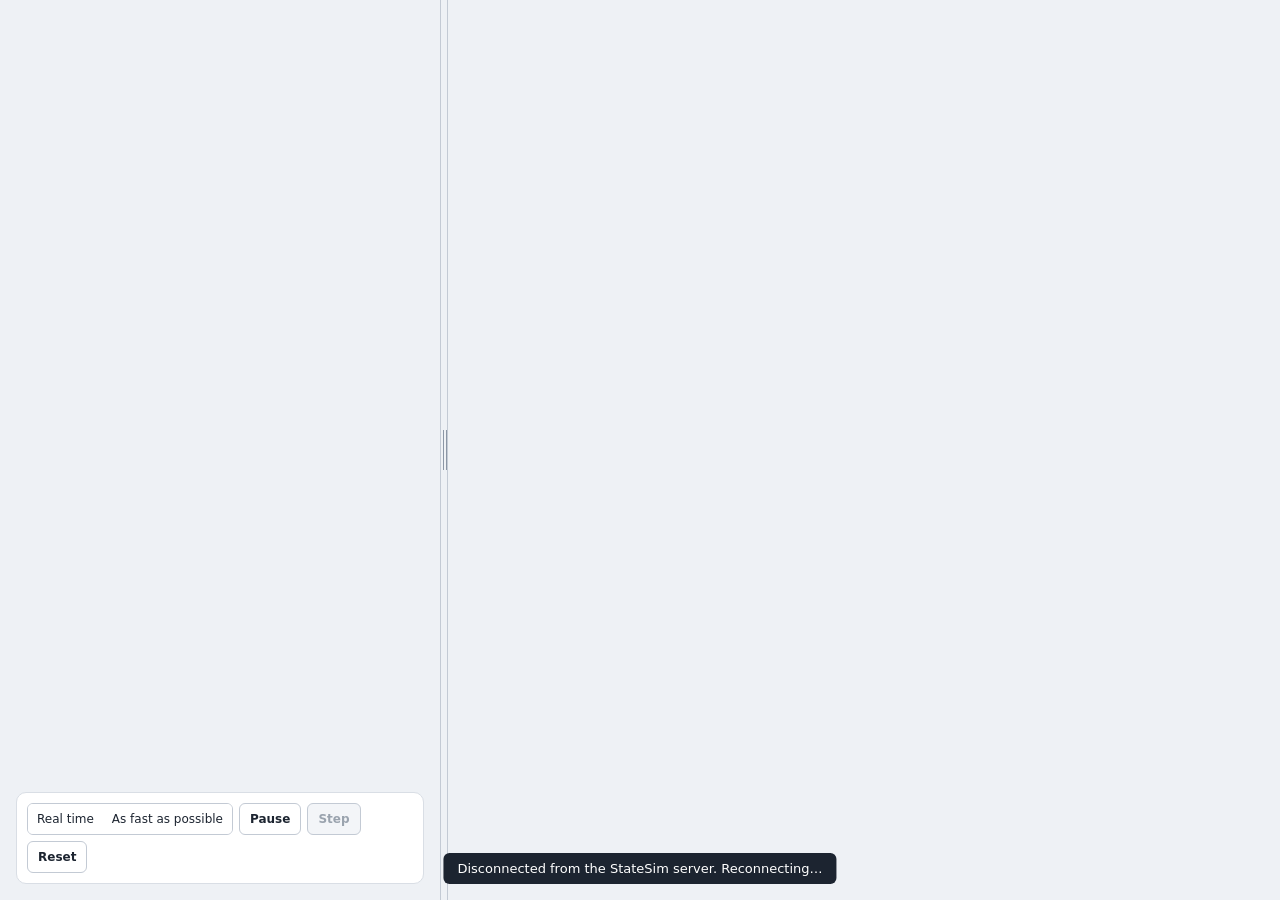
==== src/statesim_server/static/index.html @ c78f5fb8 "Add web front end (statesim_server) with input display columns - statesim_server: local server (webs" ====
<!doctype html>
<html lang="en">
<head>
<meta charset="utf-8">
<meta name="viewport" content="width=device-width, initial-scale=1">
<title>StateSim</title>
<link rel="stylesheet" href="app.css">
</head>
<body>
<div class="layout">
  <div class="left" id="left">
    <section class="panels" id="panels" aria-label="Aircraft panels"></section>
    <section class="inputs" id="inputs" aria-label="Inputs"></section>
    <div class="topbar" id="runbar">
      <div class="seg" role="group" aria-label="Run mode">
        <button type="button" id="mode-realtime" data-mode="realtime">Real time</button>
        <button type="button" id="mode-fast" data-mode="fast">As fast as possible</button>
      </div>
      <button type="button" class="btn" id="pause">Pause</button>
      <button type="button" class="btn" id="step" disabled>Step</button>
      <button type="button" class="btn" id="reset">Reset</button>
    </div>
  </div>

  <div class="splitter" id="splitter" role="separator" aria-orientation="vertical"
       aria-label="Resize panes" aria-valuemin="280" aria-valuenow="440" tabindex="0"></div>

  <div class="right">
    <section class="machines" id="machines" aria-label="State machines"></section>
  </div>
</div>
<div class="banner" id="banner" role="status" hidden></div>
<script src="app.js"></script>
</body>
</html>
---- src/statesim_server/static/app.css ----
:root {
  --blue: #005c99; --blue-dark: #003d66; --blue-tint: #dcf0fa;
  --ink: #1c2430; --muted: #4a5565; --line: #d9dee5; --line-strong: #c3cad4;
  --bg: #eef1f5; --card: #ffffff; --state-bg: #f6f8fa;
  --green: #00a37d; --green-dark: #007a5e; --red: #c62a3a;
  --global: #b35c00; --global-tint: #fff1de; --global-ink: #6b3600;
}
* { box-sizing: border-box; }
html, body { height: 100%; }
body { margin: 0; background: var(--bg); color: var(--ink); font-family: Inter, "Segoe UI", system-ui, sans-serif; }

/* layout: two panes and a splitter */
.layout { height: 100vh; display: flex; }
.left { flex: 0 0 auto; width: 440px; min-width: 280px; overflow: auto; padding: 16px;
        display: flex; flex-direction: column; gap: 12px; }
.right { flex: 1 1 0; min-width: 0; overflow: auto; padding: 16px; }
.splitter { flex: 0 0 8px; cursor: col-resize; background: var(--bg); border-left: 1px solid var(--line-strong);
            border-right: 1px solid var(--line-strong); position: relative; touch-action: none; }
.splitter::after { content: ""; position: absolute; top: 50%; left: 2px; width: 2px; height: 40px; margin-top: -20px;
                   border-left: 1px solid #8b96a5; border-right: 1px solid #8b96a5; }
.splitter:hover, .splitter:focus-visible, .splitter.dragging { background: var(--blue-tint); outline: none; }
body.resizing { cursor: col-resize; user-select: none; }

.panels:empty { display: none; }

/* run controls (bottom of the left pane) */
.topbar { margin-top: auto; display: flex; flex-wrap: wrap; align-items: center; gap: 6px;
          background: var(--card); border: 1px solid var(--line); border-radius: 10px; padding: 10px; }
.seg { display: flex; border: 1px solid var(--line-strong); border-radius: 6px; overflow: hidden; }
.seg button { font: inherit; font-size: 12px; border: 0; padding: 8px 9px; background: var(--card); color: var(--ink); cursor: pointer; }
.seg button[aria-pressed="true"] { background: var(--blue); color: #fff; font-weight: 600; }
.btn { font: inherit; font-size: 12px; font-weight: 600; border: 1px solid var(--line-strong); border-radius: 6px;
       padding: 8px 10px; background: var(--card); color: var(--ink); cursor: pointer; }
.btn:disabled { color: #9aa3ae; background: #f3f5f8; cursor: default; }

/* input cards */
.inputs { display: grid; grid-template-columns: repeat(auto-fill, minmax(170px, 1fr)); gap: 12px; }
.card { background: var(--card); border: 1px solid var(--line); border-radius: 10px; padding: 14px;
        display: flex; flex-direction: column; gap: 10px; min-width: 0; }
.card.wide { grid-column: 1 / -1; }
.card h2 { margin: 0; font-size: 12px; font-weight: 700; letter-spacing: 0.08em; color: var(--blue); text-transform: uppercase; }
.pb { font: inherit; font-size: 13px; font-weight: 700; border-radius: 6px; padding: 10px; text-transform: uppercase;
      overflow-wrap: anywhere; cursor: pointer; }
.pb.momentary { border: 0; background: var(--red); color: #fff; padding: 12px; }
.pb.lit { border: 2px solid var(--ink); background: var(--card); color: var(--ink); }
.pb.lit.on { border-color: var(--green-dark); background: var(--green); color: #fff; }
.row { display: flex; justify-content: space-between; align-items: center; gap: 8px; font-size: 13px; }
.row > label, .switch > span:first-child { overflow-wrap: anywhere; min-width: 0; }
.val { font-family: "JetBrains Mono", Consolas, monospace; font-weight: 700; color: var(--blue); }
input[type=range] { width: 100%; accent-color: var(--blue); }
select, input[type=number], input[type=text] { font: inherit; font-size: 13px; padding: 6px 8px; border: 1px solid var(--line-strong);
         border-radius: 6px; background: var(--card); color: var(--ink); min-width: 0; }
input[type=number] { width: 110px; }

/* two-state sliding switch */
.switch { display: flex; justify-content: space-between; align-items: center; gap: 10px; font-size: 13px; cursor: pointer; }
.switch input { position: absolute; opacity: 0; width: 1px; height: 1px; }
.track { position: relative; flex: 0 0 auto; width: 42px; height: 24px; border-radius: 12px; background: #b9c1cc; transition: background .15s; }
.track::after { content: ""; position: absolute; top: 3px; left: 3px; width: 18px; height: 18px; border-radius: 50%;
                background: #fff; box-shadow: 0 1px 2px rgba(0,0,0,.25); transition: transform .15s; }
.switch input:checked + .track { background: var(--blue); }
.switch input:checked + .track::after { transform: translateX(18px); }
.switch input:focus-visible + .track { outline: 2px solid var(--blue); outline-offset: 2px; }
button:focus-visible, select:focus-visible, input:focus-visible { outline: 2px solid var(--blue); outline-offset: 2px; }

/* state machines */
.machines { display: grid; grid-template-columns: repeat(auto-fill, 200px); gap: 10px; }
.sm { background: var(--card); border: 1px solid var(--line); border-radius: 10px; padding: 10px;
      display: flex; flex-direction: column; gap: 8px; }
.sm h3 { margin: 0; font-size: 14px; font-weight: 700; color: var(--blue); overflow-wrap: anywhere; }
.states { display: grid; grid-template-columns: repeat(2, minmax(0, 1fr)); gap: 6px; }
.st { min-height: 34px; display: flex; align-items: center; justify-content: center; text-align: center;
      font: inherit; font-size: 12px; font-weight: 600; line-height: 1.2; padding: 4px 6px; margin: 0;
      border: 2px solid var(--line); border-radius: 6px; background: var(--state-bg); color: var(--muted);
      overflow-wrap: break-word; word-break: normal; cursor: default; }
.st.small { font-size: 10px; }
.st.active { border-color: var(--blue); background: var(--blue); color: #fff; font-weight: 700; }
.st.next { border-color: var(--blue); background: var(--blue-tint); color: var(--blue-dark); }
.st.next-global { border-style: dashed; border-color: var(--global); background: var(--global-tint); color: var(--global-ink); }

.banner { position: fixed; left: 50%; bottom: 16px; transform: translateX(-50%); background: var(--ink); color: #fff;
          font-size: 13px; padding: 8px 14px; border-radius: 6px; }
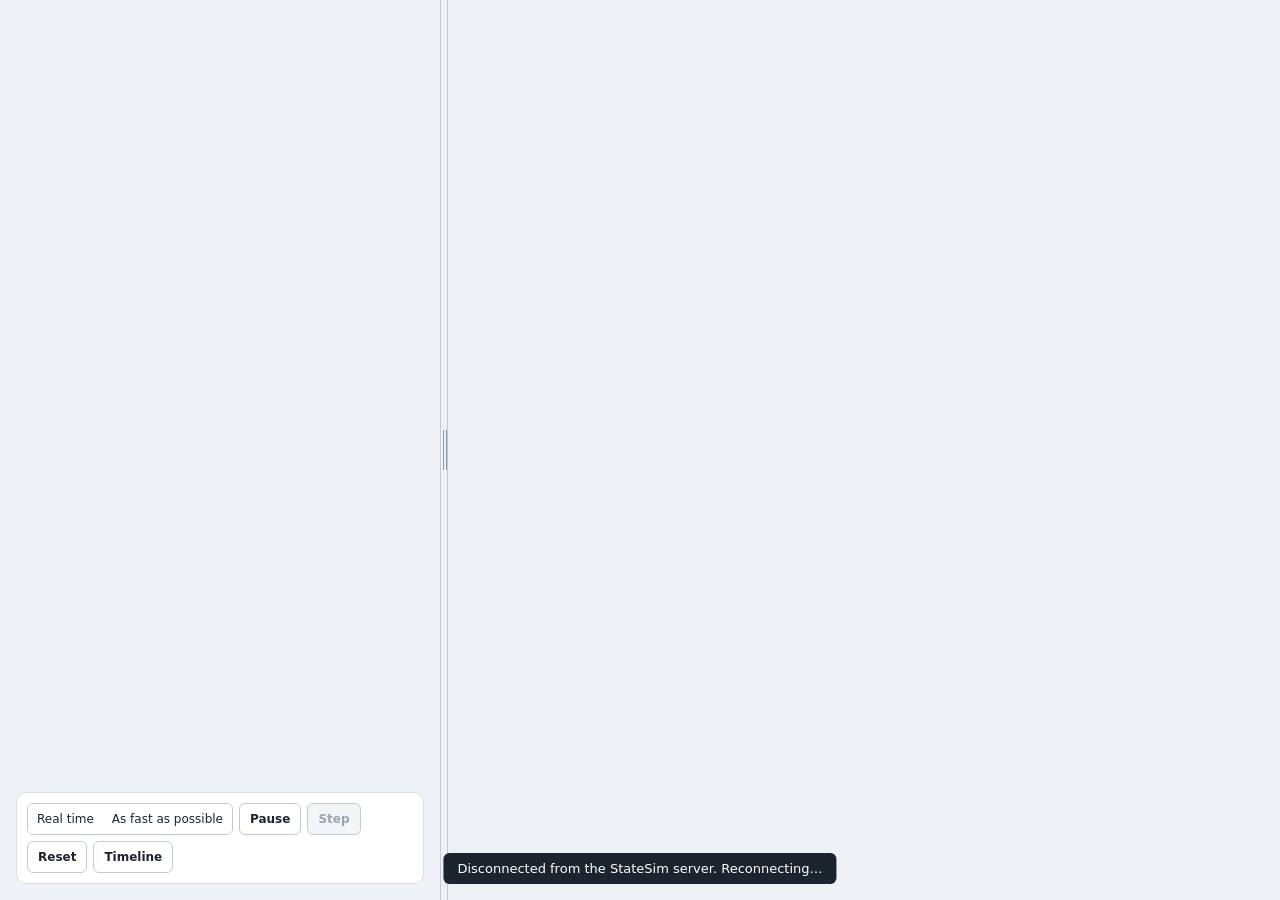
==== commit 7aebacb5: "Timeline T4: timeline pane, swimlanes and sequence chart - static/timeline.js, timeline.css: optiona" ====
--- a/src/statesim_server/static/index.html
+++ b/src/statesim_server/static/index.html
@@ -5,8 +5,10 @@
 <meta name="viewport" content="width=device-width, initial-scale=1">
 <title>StateSim</title>
 <link rel="stylesheet" href="app.css">
+<link rel="stylesheet" href="timeline.css">
 </head>
 <body>
+<header class="top" id="top" aria-label="Aircraft panels" hidden></header>
 <div class="layout">
   <div class="left" id="left">
     <section class="panels" id="panels" aria-label="Aircraft panels"></section>
@@ -19,6 +21,7 @@
       <button type="button" class="btn" id="pause">Pause</button>
       <button type="button" class="btn" id="step" disabled>Step</button>
       <button type="button" class="btn" id="reset">Reset</button>
+      <button type="button" class="btn" id="timeline-toggle" aria-pressed="false" aria-controls="timeline">Timeline</button>
     </div>
   </div>
 
@@ -29,7 +32,12 @@
     <section class="machines" id="machines" aria-label="State machines"></section>
   </div>
 </div>
+<div class="tl-splitter" id="timeline-splitter" role="separator" aria-orientation="horizontal"
+     aria-label="Resize timeline" aria-valuemin="120" aria-valuenow="260" tabindex="0" hidden></div>
+<section class="timeline" id="timeline" aria-label="Timeline" hidden></section>
 <div class="banner" id="banner" role="status" hidden></div>
+<script src="panels.js"></script>
+<script src="timeline.js"></script>
 <script src="app.js"></script>
 </body>
 </html>
--- a/src/statesim_server/static/app.css
+++ b/src/statesim_server/static/app.css
@@ -3,15 +3,20 @@
   --ink: #1c2430; --muted: #4a5565; --line: #d9dee5; --line-strong: #c3cad4;
   --bg: #eef1f5; --card: #ffffff; --state-bg: #f6f8fa;
   --green: #00a37d; --green-dark: #007a5e; --red: #c62a3a;
-  --global: #b35c00; --global-tint: #fff1de; --global-ink: #6b3600;
 }
 * { box-sizing: border-box; }
 html, body { height: 100%; }
-body { margin: 0; background: var(--bg); color: var(--ink); font-family: Inter, "Segoe UI", system-ui, sans-serif; }
+body { margin: 0; background: var(--bg); color: var(--ink); font-family: Inter, "Segoe UI", system-ui, sans-serif;
+       height: 100vh; display: flex; flex-direction: column; overflow: hidden; }
 
 /* layout: two panes and a splitter */
-.layout { height: 100vh; display: flex; }
-.left { flex: 0 0 auto; width: 440px; min-width: 280px; overflow: auto; padding: 16px;
+/* top pane: aircraft panels, full width, always shown when the model has panels */
+.top { flex: 0 0 auto; display: flex; flex-wrap: nowrap; justify-content: center; align-items: flex-start; gap: 12px;
+       padding: 12px; border-bottom: 1px solid var(--line-strong); background: #dde2e8; overflow: hidden; }
+.top[hidden] { display: none; }
+.panel-host { flex: 0 0 auto; }
+.layout { flex: 1 1 auto; min-height: 0; display: flex; }
+.left { flex: 0 0 auto; width: 440px; min-width: 280px; overflow: auto; padding: 16px; min-height: 0;
         display: flex; flex-direction: column; gap: 12px; }
 .right { flex: 1 1 0; min-width: 0; overflow: auto; padding: 16px; }
 .splitter { flex: 0 0 8px; cursor: col-resize; background: var(--bg); border-left: 1px solid var(--line-strong);
@@ -41,8 +46,13 @@
 .card h2 { margin: 0; font-size: 12px; font-weight: 700; letter-spacing: 0.08em; color: var(--blue); text-transform: uppercase; }
 .pb { font: inherit; font-size: 13px; font-weight: 700; border-radius: 6px; padding: 10px; text-transform: uppercase;
       overflow-wrap: anywhere; cursor: pointer; }
-.pb.momentary { border: 0; background: var(--red); color: #fff; padding: 12px; }
+.pb.momentary { border: 2px solid var(--ink); background: var(--state-bg); color: var(--ink); }
 .pb.lit { border: 2px solid var(--ink); background: var(--card); color: var(--ink); }
+/* press feedback: while held, and for a moment after each click */
+.pb { transition: background-color .25s, border-color .25s, color .25s, transform .05s; }
+.pb:active, .pb.pressed { border-color: var(--blue); background: var(--blue-tint); color: var(--blue-dark);
+                          transition: none; }
+.pb:active { transform: translateY(1px); }
 .pb.lit.on { border-color: var(--green-dark); background: var(--green); color: #fff; }
 .row { display: flex; justify-content: space-between; align-items: center; gap: 8px; font-size: 13px; }
 .row > label, .switch > span:first-child { overflow-wrap: anywhere; min-width: 0; }
@@ -76,7 +86,6 @@
 .st.small { font-size: 10px; }
 .st.active { border-color: var(--blue); background: var(--blue); color: #fff; font-weight: 700; }
 .st.next { border-color: var(--blue); background: var(--blue-tint); color: var(--blue-dark); }
-.st.next-global { border-style: dashed; border-color: var(--global); background: var(--global-tint); color: var(--global-ink); }
 
 .banner { position: fixed; left: 50%; bottom: 16px; transform: translateX(-50%); background: var(--ink); color: #fff;
           font-size: 13px; padding: 8px 14px; border-radius: 6px; }
--- a/src/statesim_server/static/timeline.css
+++ b/src/statesim_server/static/timeline.css
@@ -0,0 +1,88 @@
+/* Timeline pane (timeline.js): swimlanes and sequence chart. Uses the colour
+   tokens of app.css and adds its own. */
+:root {
+  /* state colours: by the state's index in its machine, modulo 8 */
+  --tl-s0: #75a7e4; --tl-s1: #f29d7b; --tl-s2: #6bcba9; --tl-s3: #f3c259;
+  --tl-s4: #f0a9c4; --tl-s5: #59ae59; --tl-s6: #998de4; --tl-s7: #ed8988;
+  --tl-unknown: #c3cad4;      /* a state that is not in the model, and bars too thin to tell apart */
+  --tl-plot: #f6f8fa;         /* lane background */
+  --tl-grid: #e3e7ec;         /* second lines */
+  --tl-tick: #1c2430;         /* transition tick, input dot */
+  --tl-cursor: #c62a3a;       /* current time */
+  --tl-cause: #005c99;        /* cause lines, selection */
+  --tl-write: #007a5e;        /* action writes in the sequence chart */
+}
+
+/* pane and its splitter, full width under the left and right panes */
+.tl-splitter { flex: 0 0 8px; cursor: row-resize; background: var(--bg); border-top: 1px solid var(--line-strong);
+               border-bottom: 1px solid var(--line-strong); position: relative; touch-action: none; }
+.tl-splitter::after { content: ""; position: absolute; left: 50%; top: 2px; height: 2px; width: 40px; margin-left: -20px;
+                      border-top: 1px solid #8b96a5; border-bottom: 1px solid #8b96a5; box-sizing: border-box; }
+.tl-splitter:hover, .tl-splitter:focus-visible, .tl-splitter.dragging { background: var(--blue-tint); outline: none; }
+body.resizing-v { cursor: row-resize; user-select: none; }
+.timeline { flex: 0 0 auto; height: 260px; min-height: 0; overflow: auto; background: var(--card); position: relative; }
+.timeline[hidden], .tl-splitter[hidden] { display: none; }
+#timeline-toggle[aria-pressed="true"] { background: var(--blue); border-color: var(--blue); color: #fff; }
+
+/* swimlanes */
+.tl-lanes { position: relative; }
+.tl-svg { display: block; user-select: none; touch-action: pan-y; cursor: grab; }
+.tl-svg.tl-pointing { cursor: pointer; }
+.tl-svg.tl-panning { cursor: grabbing; }
+.tl-svg text { font-family: inherit; }
+.tl-plot { fill: var(--tl-plot); }
+.tl-rowline { stroke: var(--line); stroke-width: 1; }
+.tl-grid { stroke: var(--tl-grid); stroke-width: 1; }
+.tl-label { font-size: 12px; font-weight: 600; fill: var(--ink); }
+.tl-label-inputs { fill: var(--blue); }
+.tl-bar { stroke: none; }
+.tl-hit { fill: transparent; stroke: none; }
+.tl-s0 { fill: var(--tl-s0); } .tl-s1 { fill: var(--tl-s1); } .tl-s2 { fill: var(--tl-s2); } .tl-s3 { fill: var(--tl-s3); }
+.tl-s4 { fill: var(--tl-s4); } .tl-s5 { fill: var(--tl-s5); } .tl-s6 { fill: var(--tl-s6); } .tl-s7 { fill: var(--tl-s7); }
+.tl-sx, .tl-dense { fill: var(--tl-unknown); }
+.tl-bar-text { font-size: 10px; font-weight: 600; fill: var(--ink); pointer-events: none; }
+.tl-tick line { stroke: var(--tl-tick); stroke-width: 1.5; }
+.tl-tid { font-size: 9px; font-weight: 700; fill: var(--muted); }
+.tl-dot circle { fill: var(--tl-tick); stroke: var(--tl-plot); stroke-width: 1; }
+.tl-in-label { font-size: 9px; font-weight: 500; fill: var(--muted); }
+.tl-tick.hover line, .tl-tick.sel line { stroke: var(--tl-cause); stroke-width: 3; }
+.tl-tick.hover .tl-tid, .tl-tick.sel .tl-tid, .tl-dot.hover .tl-in-label, .tl-dot.sel .tl-in-label {
+  fill: var(--blue-dark); paint-order: stroke; stroke: var(--tl-plot); stroke-width: 3px; }
+.tl-dot.hover circle, .tl-dot.sel circle { fill: var(--tl-cause); stroke: var(--blue-tint); stroke-width: 3; }
+.tl-cause { stroke: var(--tl-cause); stroke-width: 1.5; stroke-dasharray: 4 3; fill: none; pointer-events: none; }
+.tl-cause-end { fill: var(--tl-cause); pointer-events: none; }
+.tl-cursor { stroke: var(--tl-cursor); stroke-width: 1.5; pointer-events: none; }
+.tl-axis-line, .tl-axis-tick { stroke: var(--line-strong); stroke-width: 1; }
+.tl-axis-text { font-size: 10px; fill: var(--muted); text-anchor: middle; font-family: "JetBrains Mono", Consolas, monospace; }
+.btn.tl-live { position: absolute; top: 4px; right: 20px; padding: 4px 10px; background: var(--blue); border-color: var(--blue);
+               color: #fff; box-shadow: 0 1px 3px rgba(0,0,0,.2); }
+.tl-live[hidden], .tl-tip[hidden], .tl-chart[hidden] { display: none; }
+.tl-tip { position: absolute; z-index: 2; max-width: 340px; background: var(--ink); color: #fff; font-size: 12px; line-height: 1.35;
+          padding: 6px 9px; border-radius: 6px; pointer-events: none; overflow-wrap: anywhere; }
+.tl-tip-head { font-weight: 700; }
+.tl-tip-meta { color: #b9c1cc; font-size: 11px; }
+
+/* sequence chart, below the lanes */
+.tl-chart { border-top: 1px solid var(--line-strong); }
+.tl-chart-head { display: flex; align-items: center; justify-content: space-between; gap: 12px; padding: 8px 12px 4px; }
+.tl-chart-title { font-size: 12px; font-weight: 700; letter-spacing: 0.08em; color: var(--blue); text-transform: uppercase;
+                  overflow-wrap: anywhere; min-width: 0; }
+.btn.tl-close { padding: 4px 10px; }
+.tl-chart-body { overflow-x: auto; padding: 0 0 8px; }
+.tl-seq { display: block; }
+.tl-seq text { font-family: inherit; }
+.tl-life { stroke: var(--line-strong); stroke-width: 1; stroke-dasharray: 3 3; }
+.tl-life-box { fill: var(--state-bg); stroke: var(--line-strong); stroke-width: 1; }
+.tl-life-text { font-size: 11px; font-weight: 600; fill: var(--ink); text-anchor: middle; }
+.tl-seq-band { fill: var(--blue-tint); }
+.tl-seq-text { font-size: 11px; paint-order: stroke; stroke: var(--card); stroke-width: 3px; stroke-linejoin: round; }
+.tl-seq-row.sel .tl-seq-text { stroke: var(--blue-tint); }
+.tl-seq-time { fill: var(--muted); font-family: "JetBrains Mono", Consolas, monospace; font-size: 10px; }
+.tl-seq-tid { fill: var(--ink); font-weight: 700; }
+.tl-seq-in { fill: var(--ink); font-weight: 600; }
+.tl-seq-write { fill: var(--tl-write); font-weight: 600; }
+.tl-seq-dot, .tl-seq-mark, .tl-arrow-start { fill: var(--tl-tick); }
+.tl-arrow { stroke: var(--tl-tick); stroke-width: 1.5; fill: none; }
+.tl-arrow-head { fill: var(--tl-tick); stroke: none; }
+.tl-arrow.tl-write { stroke: var(--tl-write); stroke-dasharray: 5 3; }
+.tl-arrow-head.tl-write { fill: var(--tl-write); }
